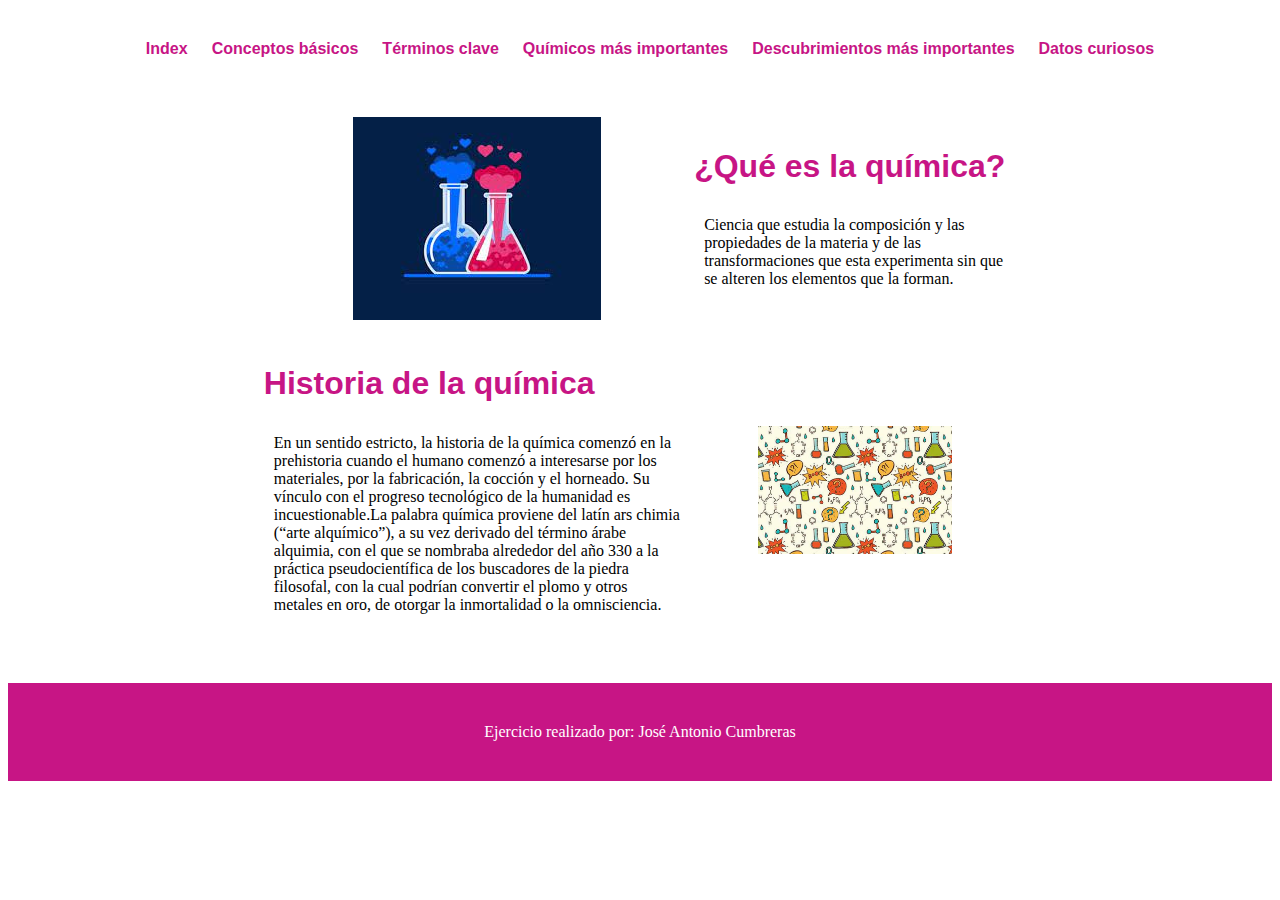
==== index.html @ 78c99f3d "Add files via upload" ====
<!DOCTYPE html>
<html lang="en">
<head>
	<meta charset="UTF-8">
	<meta name="viewport" content="width=device-width, initial-scale=1.0">
	<link rel="stylesheet" type="text/css" href="css/estilos.css">
	<!-- Pégina usada de referencia para hacer el trabajo
	https://www.superprof.es/blog/todo-sobre-quimica/#Secci%C3%B3n_el-equipo-esencial-de-quimica
	 -->
	<title>La química</title>
</head>
<body>
	<header align="center">
		<ul>
			<li><a href="index.html">Index</a></li>
			<li><a href="conceptos.html">Conceptos básicos</a></li>
			<li><a href="terminos.html">Términos clave</a></li>
			<li><a href="quimicos.html">Químicos más importantes</a></li>
			<li><a href="descubrimientos.html">Descubrimientos más importantes</a></li>
			<li><a href="curiosidades.html">Datos curiosos</a></li>
		</ul>
	</header>
	<main>
		<table border="0" width="60%" height="500px" align="center">
			<tr>
				<td width="30%">
					<figure  align="center">
						<img src="figuras/imagen1.jpg" alt="Imagen para explicar qué es la química">
					</figure>
				</td>
				<td width="30%">
					<h1>
						¿Qué es la química?
					</h1>
					<p style="padding: 10px;">
						Ciencia que estudia la composición y las propiedades de la materia y de las transformaciones que esta experimenta sin que se alteren los elementos que la forman.
					</p>
				</td>
			</tr>
			<tr>
				<td width="30%">
					<h1>Historia de la química</h1>
					<p style="padding: 10px;">
						En un sentido estricto, la historia de la química comenzó en la prehistoria cuando el humano comenzó a interesarse por los materiales, por la fabricación, la cocción y el horneado. Su vínculo con el progreso tecnológico de la humanidad es incuestionable.La palabra química proviene del latín ars chimia (“arte alquímico”), a su vez derivado del término árabe alquimia, con el que se nombraba alrededor del año 330 a la práctica pseudocientífica de los buscadores de la piedra filosofal, con la cual podrían convertir el plomo y otros metales en oro, de otorgar la inmortalidad o la omnisciencia.
					</p>
				</td>
				<td width="30%">
					<figure align="center">
						<img src="figuras/imagen2.jpg" width="80%" height="80%">
					</figure>
				</td>
			</tr>
		</table>
	</main>
	<footer align="center" height="200px">
		<p style="padding: 40px;">Ejercicio realizado por: José Antonio Cumbreras</p>
	</footer>
</body>
</html>
---- css/estilos.css ----
ul{
	margin-top: 40px;
}

li{
	display: inline;
	margin-right: 20px;
}

a{
	text-decoration: none;
	font-family: Arial;
	color: MediumVioletRed;
	font-weight: bold;
}

table{
	margin-top: 40px;
}

h1{
	color: MediumVioletRed;
	font-family: Arial;
}

h2{
	color: PaleVioletRed;
}

footer{
	margin-top: 40px;
	background-color: MediumVioletRed;
	color: white;
}
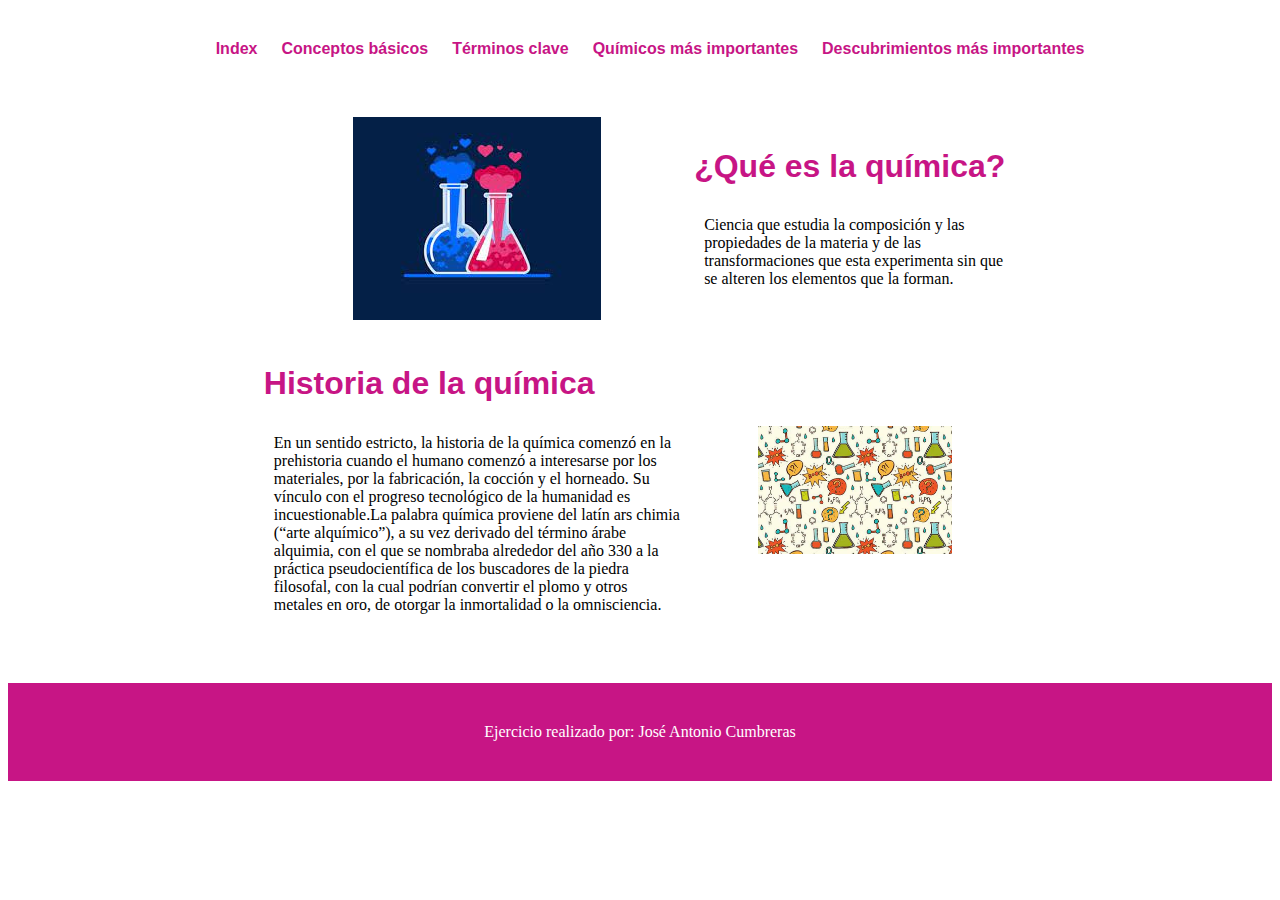
==== commit 47b5c40a: "Update index.html" ====
--- a/index.html
+++ b/index.html
@@ -17,7 +17,6 @@
 			<li><a href="terminos.html">Términos clave</a></li>
 			<li><a href="quimicos.html">Químicos más importantes</a></li>
 			<li><a href="descubrimientos.html">Descubrimientos más importantes</a></li>
-			<li><a href="curiosidades.html">Datos curiosos</a></li>
 		</ul>
 	</header>
 	<main>
@@ -56,4 +55,4 @@
 		<p style="padding: 40px;">Ejercicio realizado por: José Antonio Cumbreras</p>
 	</footer>
 </body>
-</html>+</html>
